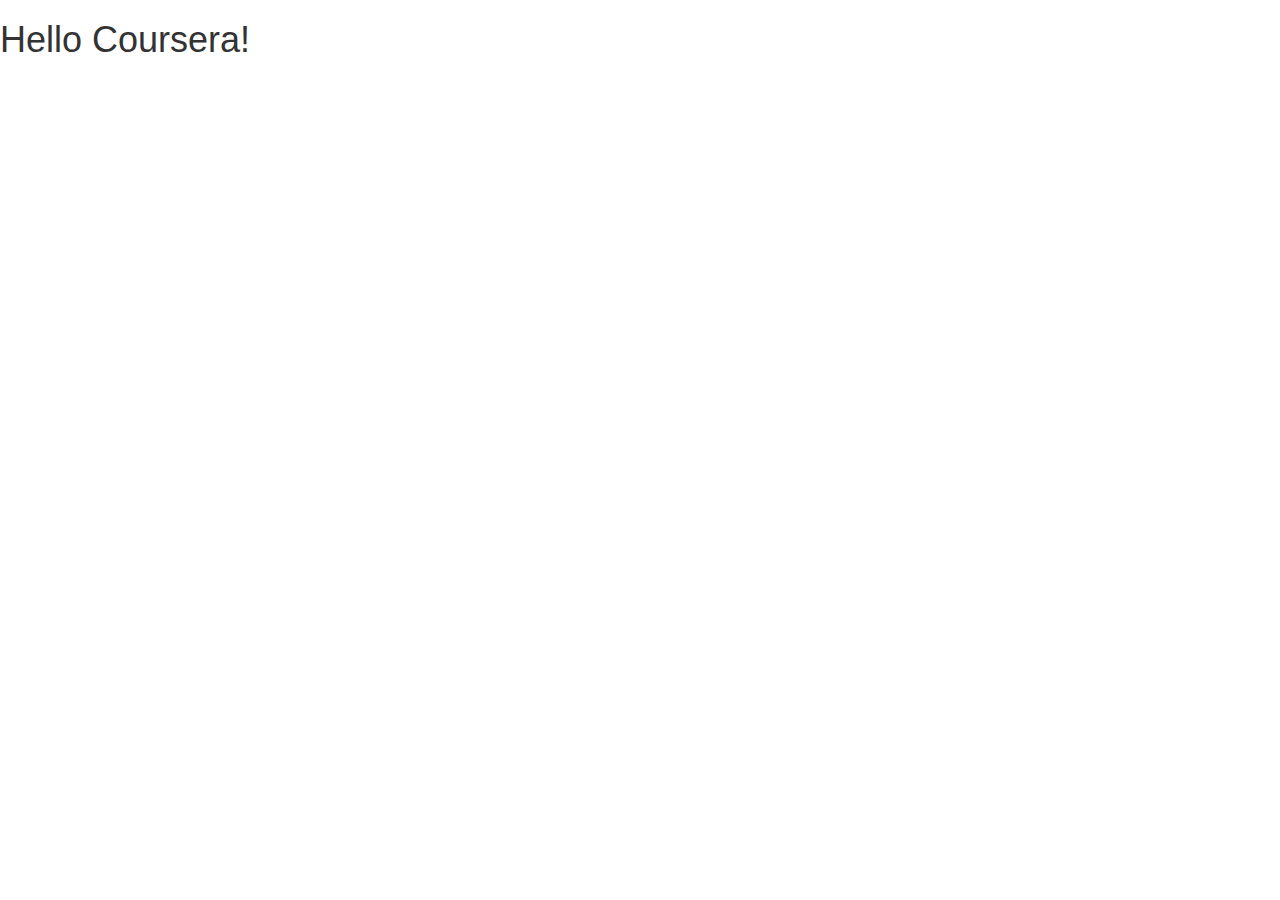
==== module3/index.html @ 25d6b99c "Add: module 3 solution starter" ====
<!doctype html>
<html lang="en">
  <head>
    <meta charset="utf-8">
    <meta http-equiv="X-UA-Compatible" content="IE=edge">
    <meta name="viewport" content="width=device-width, initial-scale=1">

    <!-- HTML5 shim and Respond.js for IE8 support of HTML5 elements and media queries -->
    <!-- WARNING: Respond.js doesn't work if you view the page via file:// -->
    <!--[if lt IE 9]>
      <script src="https://oss.maxcdn.com/html5shiv/3.7.2/html5shiv.min.js"></script>
      <script src="https://oss.maxcdn.com/respond/1.4.2/respond.min.js"></script>
    <![endif]-->

    <title>Boostrap Starter Page</title>
    <link rel="stylesheet" href="css/bootstrap.min.css">
    <link rel="stylesheet" href="css/styles.css">
  </head>
<body>

  <h1>Hello Coursera!</h1>

  <!-- jQuery (Bootstrap JS plugins depend on it) -->
  <script src="js/jquery-1.11.3.min.js"></script>
  <script src="js/bootstrap.min.js"></script>
  <script src="js/script.js"></script>
</body>
</html>
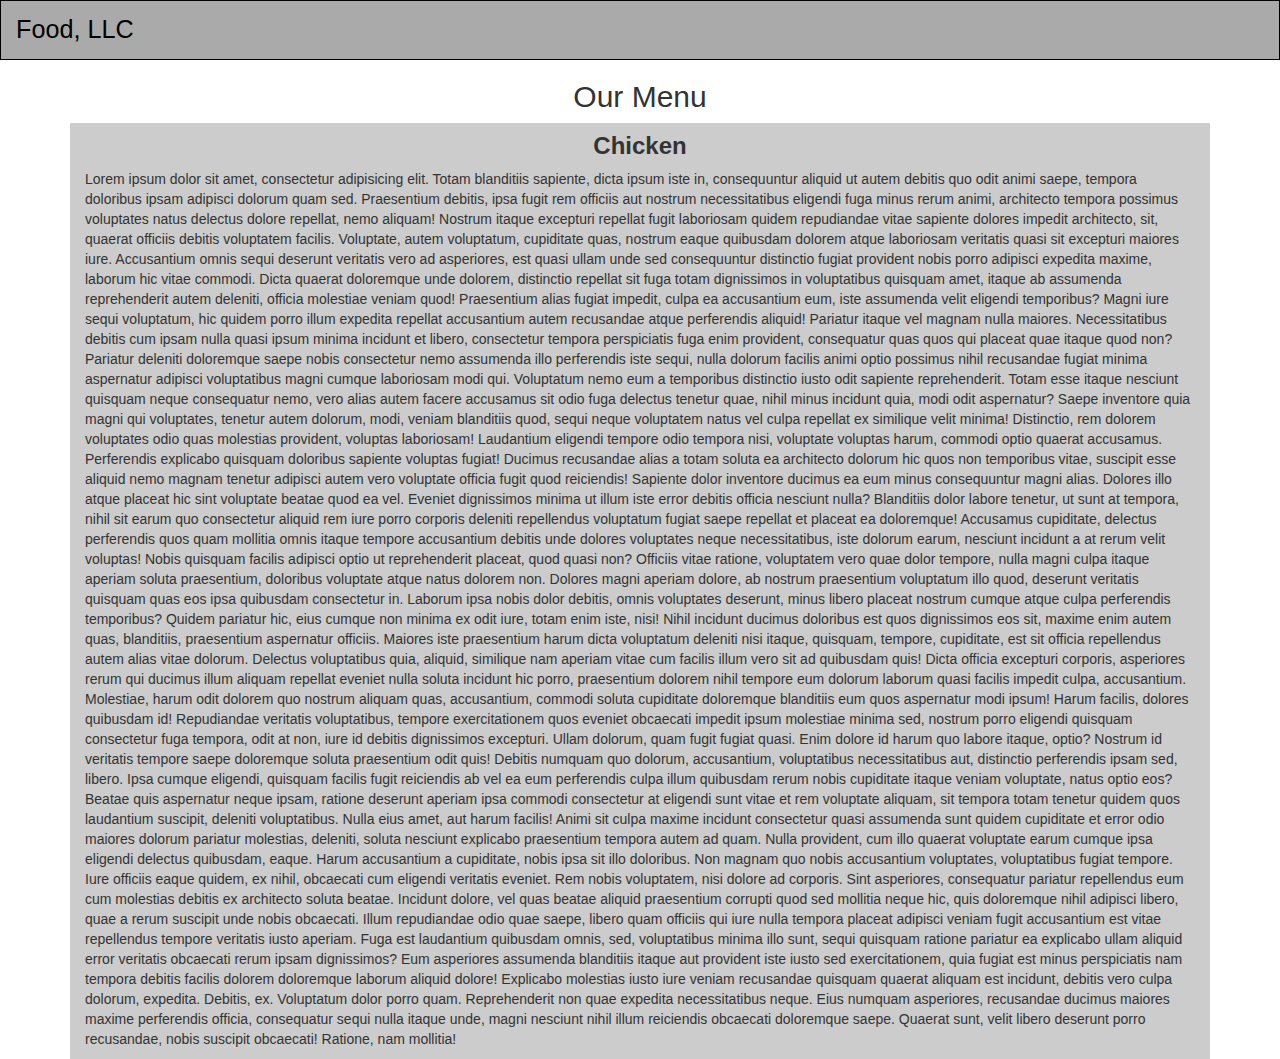
==== commit ef7c8060: "Feature: assignment complete (no bonus features)" ====
--- a/module3/index.html
+++ b/module3/index.html
@@ -1,28 +1,52 @@
 <!doctype html>
 <html lang="en">
-  <head>
-    <meta charset="utf-8">
-    <meta http-equiv="X-UA-Compatible" content="IE=edge">
-    <meta name="viewport" content="width=device-width, initial-scale=1">
 
-    <!-- HTML5 shim and Respond.js for IE8 support of HTML5 elements and media queries -->
-    <!-- WARNING: Respond.js doesn't work if you view the page via file:// -->
-    <!--[if lt IE 9]>
-      <script src="https://oss.maxcdn.com/html5shiv/3.7.2/html5shiv.min.js"></script>
-      <script src="https://oss.maxcdn.com/respond/1.4.2/respond.min.js"></script>
-    <![endif]-->
+<head>
+  <meta charset="utf-8">
+  <meta http-equiv="X-UA-Compatible" content="IE=edge">
+  <meta name="viewport" content="width=device-width, initial-scale=1">
+  <title>Module 3 assignment solution</title>
+  <link rel="stylesheet" href="css/bootstrap.min.css">
+  <link rel="stylesheet" href="css/styles.css">
+</head>
 
-    <title>Boostrap Starter Page</title>
-    <link rel="stylesheet" href="css/bootstrap.min.css">
-    <link rel="stylesheet" href="css/styles.css">
-  </head>
 <body>
+  <header>
+    <nav class="navbar navbar-default">
+      <div class="navbar-header">
+        <button type="button" class="navbar-toggle collapsed" data-toggle="collapse" data-target="#navbar-menu" aria-expanded="false">
+          <span class="sr-only">Toggle navigation</span>
+          <span class="icon-bar"></span>
+          <span class="icon-bar"></span>
+          <span class="icon-bar"></span>
+        </button>
+        <a class="navbar-brand"><h1>Food, LLC</h1></a>
+      </div>
+      <div class="collapse navbar-collapse" id="navbar-menu">
+        <ul class="nav navbar-nav visible-xs text-center">
+          <li><a href="#">Chicken</a></li>
+          <li><a href="#">Beef</a></li>
+          <li><a href="#">Sushi</a></li>
+        </ul>
+      </div>
+    </nav>
+  </header>
 
-  <h1>Hello Coursera!</h1>
+  <div class="main-content">
+    <h2 class="text-center">Our Menu</h2>
+    <section class="menu container">
+      <div class="menu-item col-xs-12">
+        <h3 class="menu-item-title text-center">Chicken</h3>
+        <p class="menu-item-text">
+          Lorem ipsum dolor sit amet, consectetur adipisicing elit. Totam blanditiis sapiente, dicta ipsum iste in, consequuntur aliquid ut autem debitis quo odit animi saepe, tempora doloribus ipsam adipisci dolorum quam sed. Praesentium debitis, ipsa fugit rem officiis aut nostrum necessitatibus eligendi fuga minus rerum animi, architecto tempora possimus voluptates natus delectus dolore repellat, nemo aliquam! Nostrum itaque excepturi repellat fugit laboriosam quidem repudiandae vitae sapiente dolores impedit architecto, sit, quaerat officiis debitis voluptatem facilis. Voluptate, autem voluptatum, cupiditate quas, nostrum eaque quibusdam dolorem atque laboriosam veritatis quasi sit excepturi maiores iure. Accusantium omnis sequi deserunt veritatis vero ad asperiores, est quasi ullam unde sed consequuntur distinctio fugiat provident nobis porro adipisci expedita maxime, laborum hic vitae commodi. Dicta quaerat doloremque unde dolorem, distinctio repellat sit fuga totam dignissimos in voluptatibus quisquam amet, itaque ab assumenda reprehenderit autem deleniti, officia molestiae veniam quod! Praesentium alias fugiat impedit, culpa ea accusantium eum, iste assumenda velit eligendi temporibus? Magni iure sequi voluptatum, hic quidem porro illum expedita repellat accusantium autem recusandae atque perferendis aliquid! Pariatur itaque vel magnam nulla maiores. Necessitatibus debitis cum ipsam nulla quasi ipsum minima incidunt et libero, consectetur tempora perspiciatis fuga enim provident, consequatur quas quos qui placeat quae itaque quod non? Pariatur deleniti doloremque saepe nobis consectetur nemo assumenda illo perferendis iste sequi, nulla dolorum facilis animi optio possimus nihil recusandae fugiat minima aspernatur adipisci voluptatibus magni cumque laboriosam modi qui. Voluptatum nemo eum a temporibus distinctio iusto odit sapiente reprehenderit. Totam esse itaque nesciunt quisquam neque consequatur nemo, vero alias autem facere accusamus sit odio fuga delectus tenetur quae, nihil minus incidunt quia, modi odit aspernatur? Saepe inventore quia magni qui voluptates, tenetur autem dolorum, modi, veniam blanditiis quod, sequi neque voluptatem natus vel culpa repellat ex similique velit minima! Distinctio, rem dolorem voluptates odio quas molestias provident, voluptas laboriosam! Laudantium eligendi tempore odio tempora nisi, voluptate voluptas harum, commodi optio quaerat accusamus. Perferendis explicabo quisquam doloribus sapiente voluptas fugiat! Ducimus recusandae alias a totam soluta ea architecto dolorum hic quos non temporibus vitae, suscipit esse aliquid nemo magnam tenetur adipisci autem vero voluptate officia fugit quod reiciendis! Sapiente dolor inventore ducimus ea eum minus consequuntur magni alias. Dolores illo atque placeat hic sint voluptate beatae quod ea vel. Eveniet dignissimos minima ut illum iste error debitis officia nesciunt nulla? Blanditiis dolor labore tenetur, ut sunt at tempora, nihil sit earum quo consectetur aliquid rem iure porro corporis deleniti repellendus voluptatum fugiat saepe repellat et placeat ea doloremque! Accusamus cupiditate, delectus perferendis quos quam mollitia omnis itaque tempore accusantium debitis unde dolores voluptates neque necessitatibus, iste dolorum earum, nesciunt incidunt a at rerum velit voluptas! Nobis quisquam facilis adipisci optio ut reprehenderit placeat, quod quasi non? Officiis vitae ratione, voluptatem vero quae dolor tempore, nulla magni culpa itaque aperiam soluta praesentium, doloribus voluptate atque natus dolorem non. Dolores magni aperiam dolore, ab nostrum praesentium voluptatum illo quod, deserunt veritatis quisquam quas eos ipsa quibusdam consectetur in. Laborum ipsa nobis dolor debitis, omnis voluptates deserunt, minus libero placeat nostrum cumque atque culpa perferendis temporibus? Quidem pariatur hic, eius cumque non minima ex odit iure, totam enim iste, nisi! Nihil incidunt ducimus doloribus est quos dignissimos eos sit, maxime enim autem quas, blanditiis, praesentium aspernatur officiis. Maiores iste praesentium harum dicta voluptatum deleniti nisi itaque, quisquam, tempore, cupiditate, est sit officia repellendus autem alias vitae dolorum. Delectus voluptatibus quia, aliquid, similique nam aperiam vitae cum facilis illum vero sit ad quibusdam quis! Dicta officia excepturi corporis, asperiores rerum qui ducimus illum aliquam repellat eveniet nulla soluta incidunt hic porro, praesentium dolorem nihil tempore eum dolorum laborum quasi facilis impedit culpa, accusantium. Molestiae, harum odit dolorem quo nostrum aliquam quas, accusantium, commodi soluta cupiditate doloremque blanditiis eum quos aspernatur modi ipsum! Harum facilis, dolores quibusdam id! Repudiandae veritatis voluptatibus, tempore exercitationem quos eveniet obcaecati impedit ipsum molestiae minima sed, nostrum porro eligendi quisquam consectetur fuga tempora, odit at non, iure id debitis dignissimos excepturi. Ullam dolorum, quam fugit fugiat quasi. Enim dolore id harum quo labore itaque, optio? Nostrum id veritatis tempore saepe doloremque soluta praesentium odit quis! Debitis numquam quo dolorum, accusantium, voluptatibus necessitatibus aut, distinctio perferendis ipsam sed, libero. Ipsa cumque eligendi, quisquam facilis fugit reiciendis ab vel ea eum perferendis culpa illum quibusdam rerum nobis cupiditate itaque veniam voluptate, natus optio eos? Beatae quis aspernatur neque ipsam, ratione deserunt aperiam ipsa commodi consectetur at eligendi sunt vitae et rem voluptate aliquam, sit tempora totam tenetur quidem quos laudantium suscipit, deleniti voluptatibus. Nulla eius amet, aut harum facilis! Animi sit culpa maxime incidunt consectetur quasi assumenda sunt quidem cupiditate et error odio maiores dolorum pariatur molestias, deleniti, soluta nesciunt explicabo praesentium tempora autem ad quam. Nulla provident, cum illo quaerat voluptate earum cumque ipsa eligendi delectus quibusdam, eaque. Harum accusantium a cupiditate, nobis ipsa sit illo doloribus. Non magnam quo nobis accusantium voluptates, voluptatibus fugiat tempore. Iure officiis eaque quidem, ex nihil, obcaecati cum eligendi veritatis eveniet. Rem nobis voluptatem, nisi dolore ad corporis. Sint asperiores, consequatur pariatur repellendus eum cum molestias debitis ex architecto soluta beatae. Incidunt dolore, vel quas beatae aliquid praesentium corrupti quod sed mollitia neque hic, quis doloremque nihil adipisci libero, quae a rerum suscipit unde nobis obcaecati. Illum repudiandae odio quae saepe, libero quam officiis qui iure nulla tempora placeat adipisci veniam fugit accusantium est vitae repellendus tempore veritatis iusto aperiam. Fuga est laudantium quibusdam omnis, sed, voluptatibus minima illo sunt, sequi quisquam ratione pariatur ea explicabo ullam aliquid error veritatis obcaecati rerum ipsam dignissimos? Eum asperiores assumenda blanditiis itaque aut provident iste iusto sed exercitationem, quia fugiat est minus perspiciatis nam tempora debitis facilis dolorem doloremque laborum aliquid dolore! Explicabo molestias iusto iure veniam recusandae quisquam quaerat aliquam est incidunt, debitis vero culpa dolorum, expedita. Debitis, ex. Voluptatum dolor porro quam. Reprehenderit non quae expedita necessitatibus neque. Eius numquam asperiores, recusandae ducimus maiores maxime perferendis officia, consequatur sequi nulla itaque unde, magni nesciunt nihil illum reiciendis obcaecati doloremque saepe. Quaerat sunt, velit libero deserunt porro recusandae, nobis suscipit obcaecati! Ratione, nam mollitia!
+        </p>
+      </div>
+    </section>
+  </div>
 
-  <!-- jQuery (Bootstrap JS plugins depend on it) -->
   <script src="js/jquery-1.11.3.min.js"></script>
   <script src="js/bootstrap.min.js"></script>
   <script src="js/script.js"></script>
 </body>
-</html>
+
+</html>--- a/module3/css/styles.css
+++ b/module3/css/styles.css
@@ -0,0 +1,43 @@
+.navbar {
+  border-radius: 0;
+  background-color: #aaa;
+  border: 1px solid black;
+}
+.navbar-nav {
+  margin: 0 -15px 0;
+}
+.navbar-default .navbar-collapse {
+  border: none;
+}
+.navbar-default .navbar-toggle {
+  border-color: black;
+}
+.navbar-default .navbar-toggle .icon-bar {
+  background-color: black;
+}
+.navbar-default .navbar-nav>li>a {
+  color: black;
+  border-top: 1px solid black;
+}
+.navbar-default .navbar-nav>li>a:hover {
+  color: black;
+  background-color: #ccc;
+}
+.navbar-brand {
+  height: auto;
+  font-size: 1.8em;
+}
+h1 {
+  margin: 0;
+  font-size: 1em;
+  color: black;
+}
+
+.menu .menu-item {
+  background-color: #ccc;
+}
+
+.menu-item-title {
+  font-weight: bold;
+  margin-top: 10px;
+}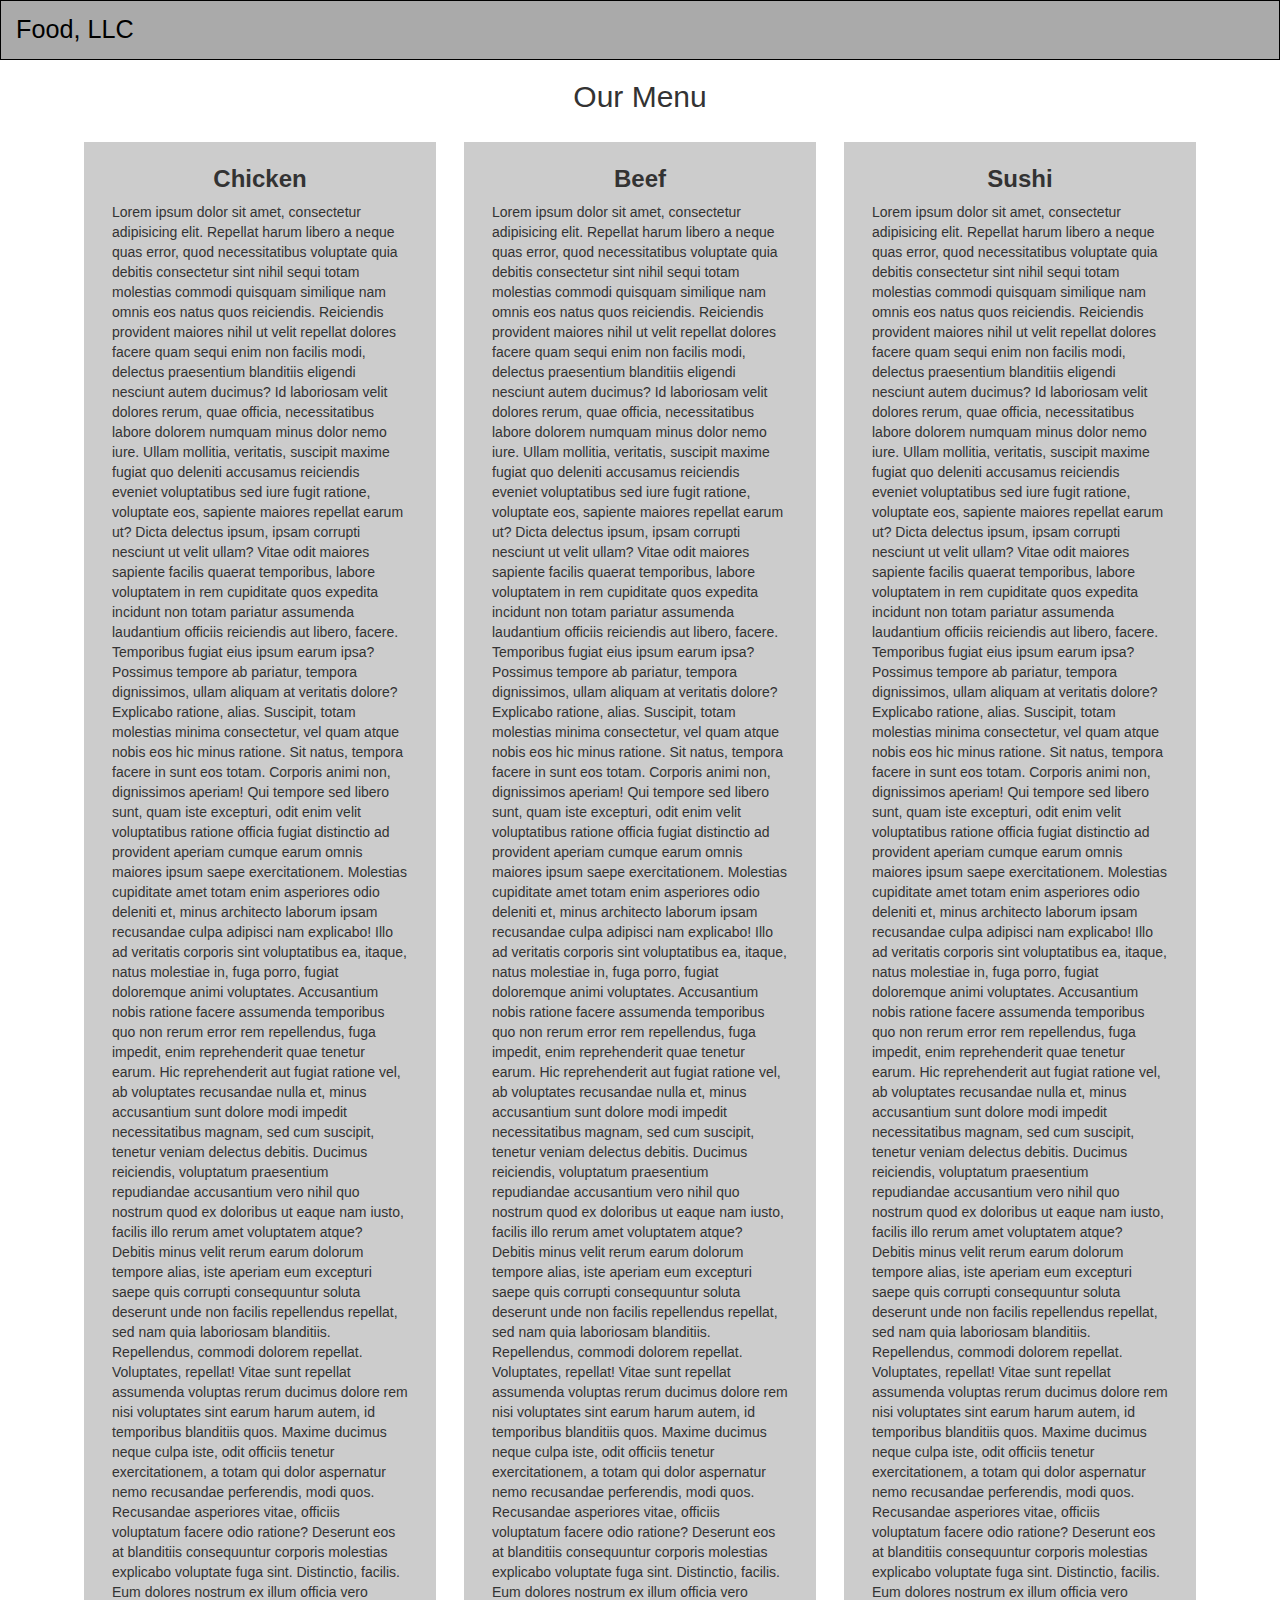
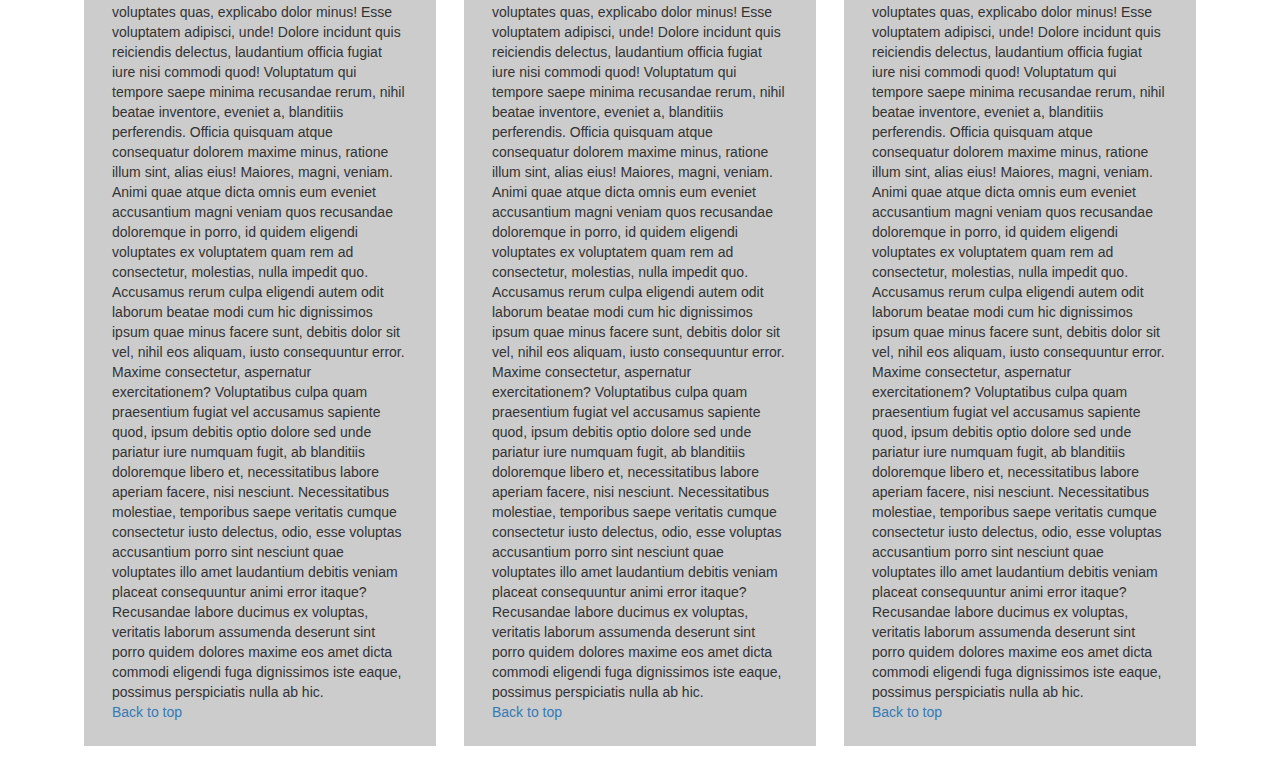
==== commit 5a0ca4a6: "Add: bonus objectives complete" ====
--- a/module3/index.html
+++ b/module3/index.html
@@ -10,7 +10,7 @@
   <link rel="stylesheet" href="css/styles.css">
 </head>
 
-<body>
+<body id="top">
   <header>
     <nav class="navbar navbar-default">
       <div class="navbar-header">
@@ -24,9 +24,9 @@
       </div>
       <div class="collapse navbar-collapse" id="navbar-menu">
         <ul class="nav navbar-nav visible-xs text-center">
-          <li><a href="#">Chicken</a></li>
-          <li><a href="#">Beef</a></li>
-          <li><a href="#">Sushi</a></li>
+          <li><a href="#chicken">Chicken</a></li>
+          <li><a href="#beef">Beef</a></li>
+          <li><a href="#sushi">Sushi</a></li>
         </ul>
       </div>
     </nav>
@@ -35,11 +35,32 @@
   <div class="main-content">
     <h2 class="text-center">Our Menu</h2>
     <section class="menu container">
-      <div class="menu-item col-xs-12">
-        <h3 class="menu-item-title text-center">Chicken</h3>
-        <p class="menu-item-text">
-          Lorem ipsum dolor sit amet, consectetur adipisicing elit. Totam blanditiis sapiente, dicta ipsum iste in, consequuntur aliquid ut autem debitis quo odit animi saepe, tempora doloribus ipsam adipisci dolorum quam sed. Praesentium debitis, ipsa fugit rem officiis aut nostrum necessitatibus eligendi fuga minus rerum animi, architecto tempora possimus voluptates natus delectus dolore repellat, nemo aliquam! Nostrum itaque excepturi repellat fugit laboriosam quidem repudiandae vitae sapiente dolores impedit architecto, sit, quaerat officiis debitis voluptatem facilis. Voluptate, autem voluptatum, cupiditate quas, nostrum eaque quibusdam dolorem atque laboriosam veritatis quasi sit excepturi maiores iure. Accusantium omnis sequi deserunt veritatis vero ad asperiores, est quasi ullam unde sed consequuntur distinctio fugiat provident nobis porro adipisci expedita maxime, laborum hic vitae commodi. Dicta quaerat doloremque unde dolorem, distinctio repellat sit fuga totam dignissimos in voluptatibus quisquam amet, itaque ab assumenda reprehenderit autem deleniti, officia molestiae veniam quod! Praesentium alias fugiat impedit, culpa ea accusantium eum, iste assumenda velit eligendi temporibus? Magni iure sequi voluptatum, hic quidem porro illum expedita repellat accusantium autem recusandae atque perferendis aliquid! Pariatur itaque vel magnam nulla maiores. Necessitatibus debitis cum ipsam nulla quasi ipsum minima incidunt et libero, consectetur tempora perspiciatis fuga enim provident, consequatur quas quos qui placeat quae itaque quod non? Pariatur deleniti doloremque saepe nobis consectetur nemo assumenda illo perferendis iste sequi, nulla dolorum facilis animi optio possimus nihil recusandae fugiat minima aspernatur adipisci voluptatibus magni cumque laboriosam modi qui. Voluptatum nemo eum a temporibus distinctio iusto odit sapiente reprehenderit. Totam esse itaque nesciunt quisquam neque consequatur nemo, vero alias autem facere accusamus sit odio fuga delectus tenetur quae, nihil minus incidunt quia, modi odit aspernatur? Saepe inventore quia magni qui voluptates, tenetur autem dolorum, modi, veniam blanditiis quod, sequi neque voluptatem natus vel culpa repellat ex similique velit minima! Distinctio, rem dolorem voluptates odio quas molestias provident, voluptas laboriosam! Laudantium eligendi tempore odio tempora nisi, voluptate voluptas harum, commodi optio quaerat accusamus. Perferendis explicabo quisquam doloribus sapiente voluptas fugiat! Ducimus recusandae alias a totam soluta ea architecto dolorum hic quos non temporibus vitae, suscipit esse aliquid nemo magnam tenetur adipisci autem vero voluptate officia fugit quod reiciendis! Sapiente dolor inventore ducimus ea eum minus consequuntur magni alias. Dolores illo atque placeat hic sint voluptate beatae quod ea vel. Eveniet dignissimos minima ut illum iste error debitis officia nesciunt nulla? Blanditiis dolor labore tenetur, ut sunt at tempora, nihil sit earum quo consectetur aliquid rem iure porro corporis deleniti repellendus voluptatum fugiat saepe repellat et placeat ea doloremque! Accusamus cupiditate, delectus perferendis quos quam mollitia omnis itaque tempore accusantium debitis unde dolores voluptates neque necessitatibus, iste dolorum earum, nesciunt incidunt a at rerum velit voluptas! Nobis quisquam facilis adipisci optio ut reprehenderit placeat, quod quasi non? Officiis vitae ratione, voluptatem vero quae dolor tempore, nulla magni culpa itaque aperiam soluta praesentium, doloribus voluptate atque natus dolorem non. Dolores magni aperiam dolore, ab nostrum praesentium voluptatum illo quod, deserunt veritatis quisquam quas eos ipsa quibusdam consectetur in. Laborum ipsa nobis dolor debitis, omnis voluptates deserunt, minus libero placeat nostrum cumque atque culpa perferendis temporibus? Quidem pariatur hic, eius cumque non minima ex odit iure, totam enim iste, nisi! Nihil incidunt ducimus doloribus est quos dignissimos eos sit, maxime enim autem quas, blanditiis, praesentium aspernatur officiis. Maiores iste praesentium harum dicta voluptatum deleniti nisi itaque, quisquam, tempore, cupiditate, est sit officia repellendus autem alias vitae dolorum. Delectus voluptatibus quia, aliquid, similique nam aperiam vitae cum facilis illum vero sit ad quibusdam quis! Dicta officia excepturi corporis, asperiores rerum qui ducimus illum aliquam repellat eveniet nulla soluta incidunt hic porro, praesentium dolorem nihil tempore eum dolorum laborum quasi facilis impedit culpa, accusantium. Molestiae, harum odit dolorem quo nostrum aliquam quas, accusantium, commodi soluta cupiditate doloremque blanditiis eum quos aspernatur modi ipsum! Harum facilis, dolores quibusdam id! Repudiandae veritatis voluptatibus, tempore exercitationem quos eveniet obcaecati impedit ipsum molestiae minima sed, nostrum porro eligendi quisquam consectetur fuga tempora, odit at non, iure id debitis dignissimos excepturi. Ullam dolorum, quam fugit fugiat quasi. Enim dolore id harum quo labore itaque, optio? Nostrum id veritatis tempore saepe doloremque soluta praesentium odit quis! Debitis numquam quo dolorum, accusantium, voluptatibus necessitatibus aut, distinctio perferendis ipsam sed, libero. Ipsa cumque eligendi, quisquam facilis fugit reiciendis ab vel ea eum perferendis culpa illum quibusdam rerum nobis cupiditate itaque veniam voluptate, natus optio eos? Beatae quis aspernatur neque ipsam, ratione deserunt aperiam ipsa commodi consectetur at eligendi sunt vitae et rem voluptate aliquam, sit tempora totam tenetur quidem quos laudantium suscipit, deleniti voluptatibus. Nulla eius amet, aut harum facilis! Animi sit culpa maxime incidunt consectetur quasi assumenda sunt quidem cupiditate et error odio maiores dolorum pariatur molestias, deleniti, soluta nesciunt explicabo praesentium tempora autem ad quam. Nulla provident, cum illo quaerat voluptate earum cumque ipsa eligendi delectus quibusdam, eaque. Harum accusantium a cupiditate, nobis ipsa sit illo doloribus. Non magnam quo nobis accusantium voluptates, voluptatibus fugiat tempore. Iure officiis eaque quidem, ex nihil, obcaecati cum eligendi veritatis eveniet. Rem nobis voluptatem, nisi dolore ad corporis. Sint asperiores, consequatur pariatur repellendus eum cum molestias debitis ex architecto soluta beatae. Incidunt dolore, vel quas beatae aliquid praesentium corrupti quod sed mollitia neque hic, quis doloremque nihil adipisci libero, quae a rerum suscipit unde nobis obcaecati. Illum repudiandae odio quae saepe, libero quam officiis qui iure nulla tempora placeat adipisci veniam fugit accusantium est vitae repellendus tempore veritatis iusto aperiam. Fuga est laudantium quibusdam omnis, sed, voluptatibus minima illo sunt, sequi quisquam ratione pariatur ea explicabo ullam aliquid error veritatis obcaecati rerum ipsam dignissimos? Eum asperiores assumenda blanditiis itaque aut provident iste iusto sed exercitationem, quia fugiat est minus perspiciatis nam tempora debitis facilis dolorem doloremque laborum aliquid dolore! Explicabo molestias iusto iure veniam recusandae quisquam quaerat aliquam est incidunt, debitis vero culpa dolorum, expedita. Debitis, ex. Voluptatum dolor porro quam. Reprehenderit non quae expedita necessitatibus neque. Eius numquam asperiores, recusandae ducimus maiores maxime perferendis officia, consequatur sequi nulla itaque unde, magni nesciunt nihil illum reiciendis obcaecati doloremque saepe. Quaerat sunt, velit libero deserunt porro recusandae, nobis suscipit obcaecati! Ratione, nam mollitia!
-        </p>
+      <div id="chicken" class="menu-item col-xs-12 col-sm-6 col-md-4">
+        <div class="inner">
+          <h3 class="menu-item-title text-center">Chicken</h3>
+          <p class="menu-item-text">
+            Lorem ipsum dolor sit amet, consectetur adipisicing elit. Repellat harum libero a neque quas error, quod necessitatibus voluptate quia debitis consectetur sint nihil sequi totam molestias commodi quisquam similique nam omnis eos natus quos reiciendis. Reiciendis provident maiores nihil ut velit repellat dolores facere quam sequi enim non facilis modi, delectus praesentium blanditiis eligendi nesciunt autem ducimus? Id laboriosam velit dolores rerum, quae officia, necessitatibus labore dolorem numquam minus dolor nemo iure. Ullam mollitia, veritatis, suscipit maxime fugiat quo deleniti accusamus reiciendis eveniet voluptatibus sed iure fugit ratione, voluptate eos, sapiente maiores repellat earum ut? Dicta delectus ipsum, ipsam corrupti nesciunt ut velit ullam? Vitae odit maiores sapiente facilis quaerat temporibus, labore voluptatem in rem cupiditate quos expedita incidunt non totam pariatur assumenda laudantium officiis reiciendis aut libero, facere. Temporibus fugiat eius ipsum earum ipsa? Possimus tempore ab pariatur, tempora dignissimos, ullam aliquam at veritatis dolore? Explicabo ratione, alias. Suscipit, totam molestias minima consectetur, vel quam atque nobis eos hic minus ratione. Sit natus, tempora facere in sunt eos totam. Corporis animi non, dignissimos aperiam! Qui tempore sed libero sunt, quam iste excepturi, odit enim velit voluptatibus ratione officia fugiat distinctio ad provident aperiam cumque earum omnis maiores ipsum saepe exercitationem. Molestias cupiditate amet totam enim asperiores odio deleniti et, minus architecto laborum ipsam recusandae culpa adipisci nam explicabo! Illo ad veritatis corporis sint voluptatibus ea, itaque, natus molestiae in, fuga porro, fugiat doloremque animi voluptates. Accusantium nobis ratione facere assumenda temporibus quo non rerum error rem repellendus, fuga impedit, enim reprehenderit quae tenetur earum. Hic reprehenderit aut fugiat ratione vel, ab voluptates recusandae nulla et, minus accusantium sunt dolore modi impedit necessitatibus magnam, sed cum suscipit, tenetur veniam delectus debitis. Ducimus reiciendis, voluptatum praesentium repudiandae accusantium vero nihil quo nostrum quod ex doloribus ut eaque nam iusto, facilis illo rerum amet voluptatem atque? Debitis minus velit rerum earum dolorum tempore alias, iste aperiam eum excepturi saepe quis corrupti consequuntur soluta deserunt unde non facilis repellendus repellat, sed nam quia laboriosam blanditiis. Repellendus, commodi dolorem repellat. Voluptates, repellat! Vitae sunt repellat assumenda voluptas rerum ducimus dolore rem nisi voluptates sint earum harum autem, id temporibus blanditiis quos. Maxime ducimus neque culpa iste, odit officiis tenetur exercitationem, a totam qui dolor aspernatur nemo recusandae perferendis, modi quos. Recusandae asperiores vitae, officiis voluptatum facere odio ratione? Deserunt eos at blanditiis consequuntur corporis molestias explicabo voluptate fuga sint. Distinctio, facilis. Eum dolores nostrum ex illum officia vero voluptates quas, explicabo dolor minus! Esse voluptatem adipisci, unde! Dolore incidunt quis reiciendis delectus, laudantium officia fugiat iure nisi commodi quod! Voluptatum qui tempore saepe minima recusandae rerum, nihil beatae inventore, eveniet a, blanditiis perferendis. Officia quisquam atque consequatur dolorem maxime minus, ratione illum sint, alias eius! Maiores, magni, veniam. Animi quae atque dicta omnis eum eveniet accusantium magni veniam quos recusandae doloremque in porro, id quidem eligendi voluptates ex voluptatem quam rem ad consectetur, molestias, nulla impedit quo. Accusamus rerum culpa eligendi autem odit laborum beatae modi cum hic dignissimos ipsum quae minus facere sunt, debitis dolor sit vel, nihil eos aliquam, iusto consequuntur error. Maxime consectetur, aspernatur exercitationem? Voluptatibus culpa quam praesentium fugiat vel accusamus sapiente quod, ipsum debitis optio dolore sed unde pariatur iure numquam fugit, ab blanditiis doloremque libero et, necessitatibus labore aperiam facere, nisi nesciunt. Necessitatibus molestiae, temporibus saepe veritatis cumque consectetur iusto delectus, odio, esse voluptas accusantium porro sint nesciunt quae voluptates illo amet laudantium debitis veniam placeat consequuntur animi error itaque? Recusandae labore ducimus ex voluptas, veritatis laborum assumenda deserunt sint porro quidem dolores maxime eos amet dicta commodi eligendi fuga dignissimos iste eaque, possimus perspiciatis nulla ab hic.
+            <br><a href="#top">Back to top</a>
+          </p>
+        </div>
+      </div>
+      <div id="beef" class="menu-item col-xs-12 col-sm-6 col-md-4">
+        <div class="inner">
+          <h3 class="menu-item-title text-center">Beef</h3>
+          <p class="menu-item-text">
+            Lorem ipsum dolor sit amet, consectetur adipisicing elit. Repellat harum libero a neque quas error, quod necessitatibus voluptate quia debitis consectetur sint nihil sequi totam molestias commodi quisquam similique nam omnis eos natus quos reiciendis. Reiciendis provident maiores nihil ut velit repellat dolores facere quam sequi enim non facilis modi, delectus praesentium blanditiis eligendi nesciunt autem ducimus? Id laboriosam velit dolores rerum, quae officia, necessitatibus labore dolorem numquam minus dolor nemo iure. Ullam mollitia, veritatis, suscipit maxime fugiat quo deleniti accusamus reiciendis eveniet voluptatibus sed iure fugit ratione, voluptate eos, sapiente maiores repellat earum ut? Dicta delectus ipsum, ipsam corrupti nesciunt ut velit ullam? Vitae odit maiores sapiente facilis quaerat temporibus, labore voluptatem in rem cupiditate quos expedita incidunt non totam pariatur assumenda laudantium officiis reiciendis aut libero, facere. Temporibus fugiat eius ipsum earum ipsa? Possimus tempore ab pariatur, tempora dignissimos, ullam aliquam at veritatis dolore? Explicabo ratione, alias. Suscipit, totam molestias minima consectetur, vel quam atque nobis eos hic minus ratione. Sit natus, tempora facere in sunt eos totam. Corporis animi non, dignissimos aperiam! Qui tempore sed libero sunt, quam iste excepturi, odit enim velit voluptatibus ratione officia fugiat distinctio ad provident aperiam cumque earum omnis maiores ipsum saepe exercitationem. Molestias cupiditate amet totam enim asperiores odio deleniti et, minus architecto laborum ipsam recusandae culpa adipisci nam explicabo! Illo ad veritatis corporis sint voluptatibus ea, itaque, natus molestiae in, fuga porro, fugiat doloremque animi voluptates. Accusantium nobis ratione facere assumenda temporibus quo non rerum error rem repellendus, fuga impedit, enim reprehenderit quae tenetur earum. Hic reprehenderit aut fugiat ratione vel, ab voluptates recusandae nulla et, minus accusantium sunt dolore modi impedit necessitatibus magnam, sed cum suscipit, tenetur veniam delectus debitis. Ducimus reiciendis, voluptatum praesentium repudiandae accusantium vero nihil quo nostrum quod ex doloribus ut eaque nam iusto, facilis illo rerum amet voluptatem atque? Debitis minus velit rerum earum dolorum tempore alias, iste aperiam eum excepturi saepe quis corrupti consequuntur soluta deserunt unde non facilis repellendus repellat, sed nam quia laboriosam blanditiis. Repellendus, commodi dolorem repellat. Voluptates, repellat! Vitae sunt repellat assumenda voluptas rerum ducimus dolore rem nisi voluptates sint earum harum autem, id temporibus blanditiis quos. Maxime ducimus neque culpa iste, odit officiis tenetur exercitationem, a totam qui dolor aspernatur nemo recusandae perferendis, modi quos. Recusandae asperiores vitae, officiis voluptatum facere odio ratione? Deserunt eos at blanditiis consequuntur corporis molestias explicabo voluptate fuga sint. Distinctio, facilis. Eum dolores nostrum ex illum officia vero voluptates quas, explicabo dolor minus! Esse voluptatem adipisci, unde! Dolore incidunt quis reiciendis delectus, laudantium officia fugiat iure nisi commodi quod! Voluptatum qui tempore saepe minima recusandae rerum, nihil beatae inventore, eveniet a, blanditiis perferendis. Officia quisquam atque consequatur dolorem maxime minus, ratione illum sint, alias eius! Maiores, magni, veniam. Animi quae atque dicta omnis eum eveniet accusantium magni veniam quos recusandae doloremque in porro, id quidem eligendi voluptates ex voluptatem quam rem ad consectetur, molestias, nulla impedit quo. Accusamus rerum culpa eligendi autem odit laborum beatae modi cum hic dignissimos ipsum quae minus facere sunt, debitis dolor sit vel, nihil eos aliquam, iusto consequuntur error. Maxime consectetur, aspernatur exercitationem? Voluptatibus culpa quam praesentium fugiat vel accusamus sapiente quod, ipsum debitis optio dolore sed unde pariatur iure numquam fugit, ab blanditiis doloremque libero et, necessitatibus labore aperiam facere, nisi nesciunt. Necessitatibus molestiae, temporibus saepe veritatis cumque consectetur iusto delectus, odio, esse voluptas accusantium porro sint nesciunt quae voluptates illo amet laudantium debitis veniam placeat consequuntur animi error itaque? Recusandae labore ducimus ex voluptas, veritatis laborum assumenda deserunt sint porro quidem dolores maxime eos amet dicta commodi eligendi fuga dignissimos iste eaque, possimus perspiciatis nulla ab hic.
+            <br><a href="#top">Back to top</a>
+          </p>
+        </div>
+      </div>
+      <div id="sushi" class="menu-item col-xs-12 col-sm-12 col-md-4">
+        <div class="inner">
+          <h3 class="menu-item-title text-center">Sushi</h3>
+          <p class="menu-item-text">
+            Lorem ipsum dolor sit amet, consectetur adipisicing elit. Repellat harum libero a neque quas error, quod necessitatibus voluptate quia debitis consectetur sint nihil sequi totam molestias commodi quisquam similique nam omnis eos natus quos reiciendis. Reiciendis provident maiores nihil ut velit repellat dolores facere quam sequi enim non facilis modi, delectus praesentium blanditiis eligendi nesciunt autem ducimus? Id laboriosam velit dolores rerum, quae officia, necessitatibus labore dolorem numquam minus dolor nemo iure. Ullam mollitia, veritatis, suscipit maxime fugiat quo deleniti accusamus reiciendis eveniet voluptatibus sed iure fugit ratione, voluptate eos, sapiente maiores repellat earum ut? Dicta delectus ipsum, ipsam corrupti nesciunt ut velit ullam? Vitae odit maiores sapiente facilis quaerat temporibus, labore voluptatem in rem cupiditate quos expedita incidunt non totam pariatur assumenda laudantium officiis reiciendis aut libero, facere. Temporibus fugiat eius ipsum earum ipsa? Possimus tempore ab pariatur, tempora dignissimos, ullam aliquam at veritatis dolore? Explicabo ratione, alias. Suscipit, totam molestias minima consectetur, vel quam atque nobis eos hic minus ratione. Sit natus, tempora facere in sunt eos totam. Corporis animi non, dignissimos aperiam! Qui tempore sed libero sunt, quam iste excepturi, odit enim velit voluptatibus ratione officia fugiat distinctio ad provident aperiam cumque earum omnis maiores ipsum saepe exercitationem. Molestias cupiditate amet totam enim asperiores odio deleniti et, minus architecto laborum ipsam recusandae culpa adipisci nam explicabo! Illo ad veritatis corporis sint voluptatibus ea, itaque, natus molestiae in, fuga porro, fugiat doloremque animi voluptates. Accusantium nobis ratione facere assumenda temporibus quo non rerum error rem repellendus, fuga impedit, enim reprehenderit quae tenetur earum. Hic reprehenderit aut fugiat ratione vel, ab voluptates recusandae nulla et, minus accusantium sunt dolore modi impedit necessitatibus magnam, sed cum suscipit, tenetur veniam delectus debitis. Ducimus reiciendis, voluptatum praesentium repudiandae accusantium vero nihil quo nostrum quod ex doloribus ut eaque nam iusto, facilis illo rerum amet voluptatem atque? Debitis minus velit rerum earum dolorum tempore alias, iste aperiam eum excepturi saepe quis corrupti consequuntur soluta deserunt unde non facilis repellendus repellat, sed nam quia laboriosam blanditiis. Repellendus, commodi dolorem repellat. Voluptates, repellat! Vitae sunt repellat assumenda voluptas rerum ducimus dolore rem nisi voluptates sint earum harum autem, id temporibus blanditiis quos. Maxime ducimus neque culpa iste, odit officiis tenetur exercitationem, a totam qui dolor aspernatur nemo recusandae perferendis, modi quos. Recusandae asperiores vitae, officiis voluptatum facere odio ratione? Deserunt eos at blanditiis consequuntur corporis molestias explicabo voluptate fuga sint. Distinctio, facilis. Eum dolores nostrum ex illum officia vero voluptates quas, explicabo dolor minus! Esse voluptatem adipisci, unde! Dolore incidunt quis reiciendis delectus, laudantium officia fugiat iure nisi commodi quod! Voluptatum qui tempore saepe minima recusandae rerum, nihil beatae inventore, eveniet a, blanditiis perferendis. Officia quisquam atque consequatur dolorem maxime minus, ratione illum sint, alias eius! Maiores, magni, veniam. Animi quae atque dicta omnis eum eveniet accusantium magni veniam quos recusandae doloremque in porro, id quidem eligendi voluptates ex voluptatem quam rem ad consectetur, molestias, nulla impedit quo. Accusamus rerum culpa eligendi autem odit laborum beatae modi cum hic dignissimos ipsum quae minus facere sunt, debitis dolor sit vel, nihil eos aliquam, iusto consequuntur error. Maxime consectetur, aspernatur exercitationem? Voluptatibus culpa quam praesentium fugiat vel accusamus sapiente quod, ipsum debitis optio dolore sed unde pariatur iure numquam fugit, ab blanditiis doloremque libero et, necessitatibus labore aperiam facere, nisi nesciunt. Necessitatibus molestiae, temporibus saepe veritatis cumque consectetur iusto delectus, odio, esse voluptas accusantium porro sint nesciunt quae voluptates illo amet laudantium debitis veniam placeat consequuntur animi error itaque? Recusandae labore ducimus ex voluptas, veritatis laborum assumenda deserunt sint porro quidem dolores maxime eos amet dicta commodi eligendi fuga dignissimos iste eaque, possimus perspiciatis nulla ab hic.
+            <br><a href="#top">Back to top</a>
+          </p>
+        </div>
       </div>
     </section>
   </div>
--- a/module3/css/styles.css
+++ b/module3/css/styles.css
@@ -32,12 +32,18 @@
   font-size: 1em;
   color: black;
 }
-
+h2 {
+  margin-bottom: 15px;
+}
 .menu .menu-item {
+  padding: 1em;
+}
+.menu .menu-item .inner {
+  padding: 1em 2em;
   background-color: #ccc;
 }
 
-.menu-item-title {
+h3.menu-item-title {
   font-weight: bold;
   margin-top: 10px;
 }